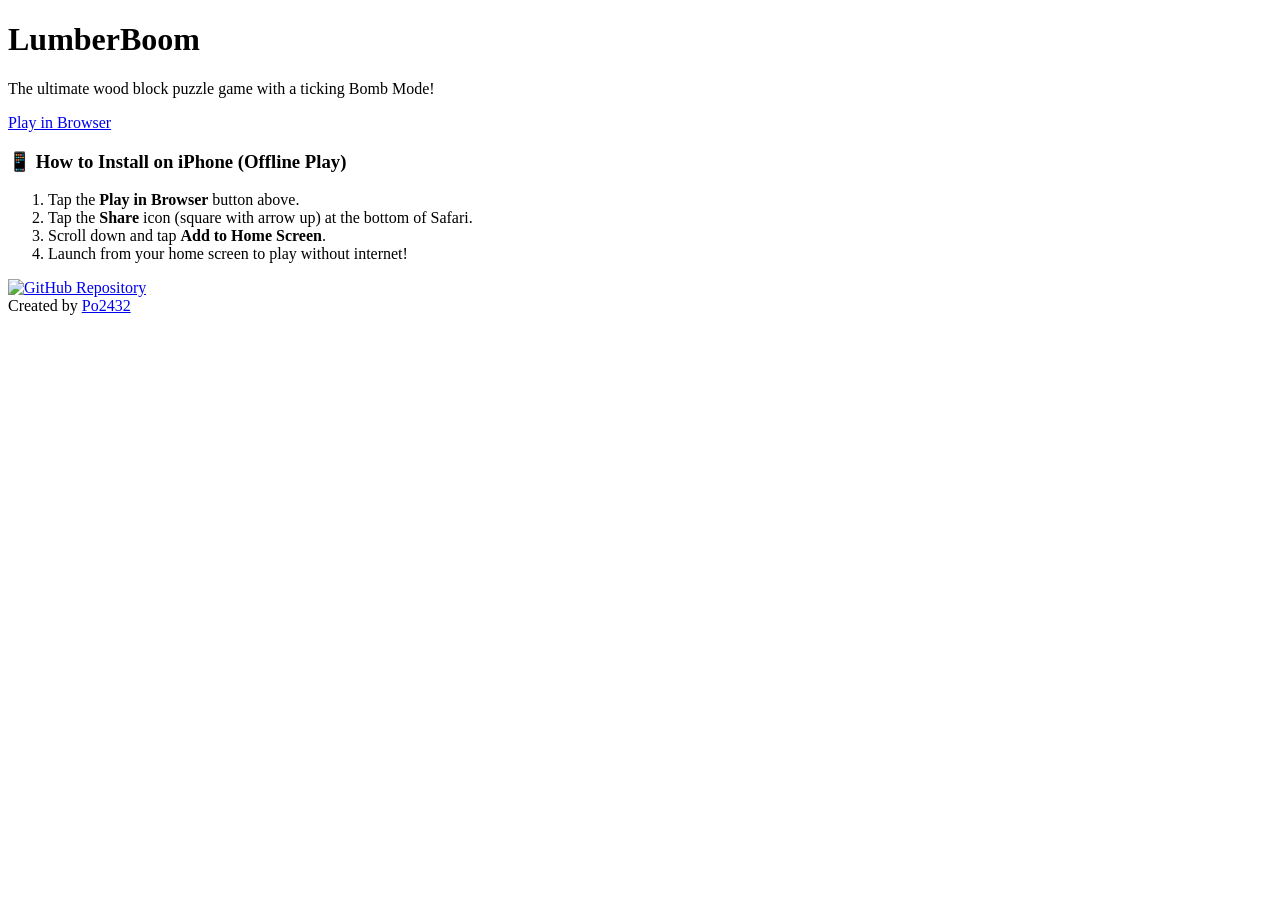
==== docs/index.html @ 76e80974 "Add initial index.html for LumberBoom website" ====
<!DOCTYPE html>
<html lang="en">
<head>
    <meta charset="UTF-8">
    <meta name="viewport" content="width=device-width, initial-scale=1.0">
    <title>LumberBoom - Official Website</title>
    <link rel="stylesheet" href="style.css">
</head>
<body class="landing-body">
    <div class="landing-container">
        <img src="logo.png" alt="LumberBoom Logo" class="logo" onerror="this.style.display='none'">
        <h1>LumberBoom</h1>
        <p>The ultimate wood block puzzle game with a ticking Bomb Mode!</p>
        
        <a href="play.html" class="play-btn">Play in Browser</a>

        <div class="install-card">
            <h3>📱 How to Install on iPhone (Offline Play)</h3>
            <ol>
                <li>Tap the <strong>Play in Browser</strong> button above.</li>
                <li>Tap the <strong>Share</strong> icon (square with arrow up) at the bottom of Safari.</li>
                <li>Scroll down and tap <strong>Add to Home Screen</strong>.</li>
                <li>Launch from your home screen to play without internet!</li>
            </ol>
        </div>

        <div class="github-badge">
            <a href="https://github.com/Po2432/LumberBoom" target="_blank">
                <img src="https://raw.githubusercontent.com/intergrav/devins-badges/0a3449fd26bf1375d2c5c26f096c8f30aa358766/assets/cozy/available/github_vector.svg" alt="GitHub Repository">
            </a>
        </div>
        
        <div class="credits">
            Created by <a href="https://github.com/Po2432" target="_blank">Po2432</a>
        </div>
    </div>
</body>
</html>
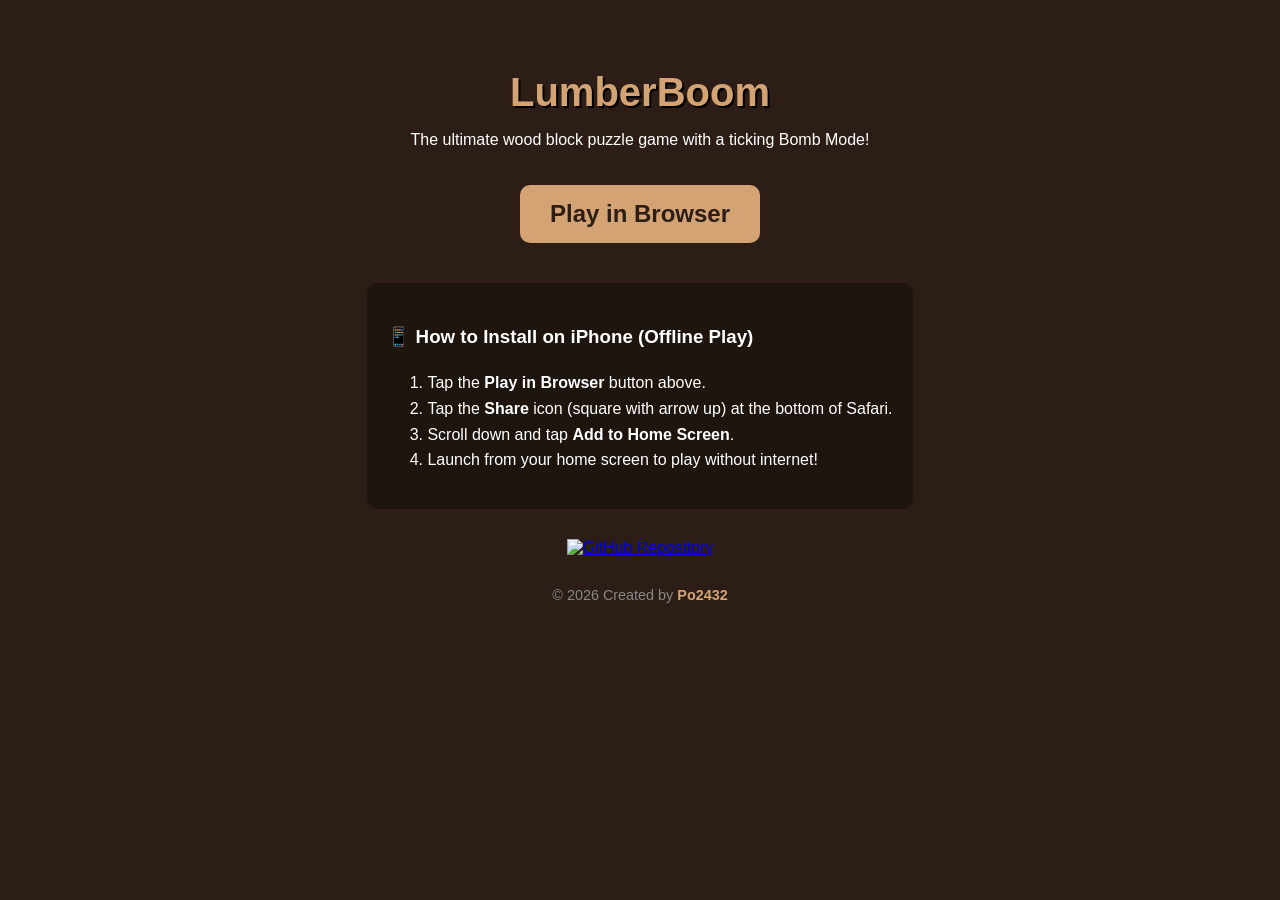
==== commit 6ae61967: "Update index.html" ====
--- a/docs/index.html
+++ b/docs/index.html
@@ -31,7 +31,7 @@
         </div>
         
         <div class="credits">
-            Created by <a href="https://github.com/Po2432" target="_blank">Po2432</a>
+            &copy; 2026 Created by <a href="https://github.com/Po2432" target="_blank">Po2432</a>
         </div>
     </div>
 </body>
--- a/docs/style.css
+++ b/docs/style.css
@@ -0,0 +1,99 @@
+:root {
+    --bg-color: #2c1e16;
+    --wood-light: #d4a373;
+    --wood-dark: #8b5a2b;
+    --wood-empty: #4a3728;
+    --bomb-color: #d90429;
+}
+
+* { box-sizing: border-box; user-select: none; -webkit-user-select: none; touch-action: manipulation; }
+
+body {
+    margin: 0; padding: env(safe-area-inset-top) 0 env(safe-area-inset-bottom) 0;
+    background-color: var(--bg-color); color: white;
+    font-family: -apple-system, sans-serif;
+    display: flex; justify-content: center; align-items: center;
+    min-height: 100vh; overflow: hidden;
+}
+
+/* Landing Page Specific */
+.landing-body { overflow-y: auto; align-items: flex-start; padding-top: 40px; }
+.landing-container { max-width: 600px; text-align: center; padding: 20px; }
+.play-btn { display: inline-block; background: var(--wood-light); color: var(--bg-color); padding: 15px 30px; border-radius: 10px; font-size: 1.5rem; text-decoration: none; font-weight: bold; margin: 20px 0; }
+.install-card { background: rgba(0,0,0,0.3); padding: 20px; border-radius: 10px; text-align: left; margin: 20px 0; line-height: 1.6; }
+.github-badge { margin: 30px 0; }
+.github-badge img { height: 40px; }
+
+/* Game Specific */
+.screen { width: 100%; max-width: 500px; height: 100%; display: flex; flex-direction: column; align-items: center; justify-content: center; padding: 20px; }
+.hidden { display: none !important; }
+
+.logo { max-width: 150px; margin-bottom: 20px; }
+h1 { font-size: 2.5rem; color: var(--wood-light); text-shadow: 2px 2px 0 #000; margin: 10px 0;}
+h2 { color: var(--wood-light); }
+
+button {
+    background: var(--wood-dark); color: white; border: 2px solid var(--wood-light);
+    padding: 15px 30px; font-size: 1.2rem; border-radius: 10px; margin: 10px; width: 80%; cursor: pointer; font-weight: bold;
+}
+button.bomb-btn { background: var(--bomb-color); border-color: #ffb3c1; }
+button.license-btn { background: transparent; border-color: #888; color: #aaa; font-size: 1rem; padding: 10px; }
+button:active { transform: scale(0.95); }
+
+.header { width: 100%; display: flex; justify-content: space-between; align-items: center; margin-bottom: 20px; }
+.score-board { font-size: 1.5rem; font-weight: bold; color: var(--wood-light); }
+.header button { width: auto; padding: 10px 20px; margin: 0; }
+
+.board { display: grid; grid-template-columns: repeat(10, 1fr); grid-template-rows: repeat(10, 1fr); gap: 2px; width: 100%; aspect-ratio: 1/1; background: #1a110c; padding: 4px; border-radius: 8px; }
+.cell { background: var(--wood-empty); border-radius: 4px; display: flex; justify-content: center; align-items: center; font-weight: bold; font-size: 1.2rem; }
+.cell.filled { background: var(--wood-light); box-shadow: inset 0 0 5px rgba(0,0,0,0.3); }
+.cell.bomb { background: var(--bomb-color); color: white; box-shadow: inset 0 0 10px rgba(0,0,0,0.5); }
+
+.instructions { margin: 15px 0; font-size: 0.9rem; color: #aaa; text-align: center; }
+.tray { display: flex; justify-content: space-around; width: 100%; height: 120px; }
+.tray-piece { display: grid; gap: 2px; padding: 5px; border-radius: 5px; transition: transform 0.2s; }
+.tray-piece.selected { transform: scale(1.1); background: rgba(255,255,255,0.1); border: 2px dashed var(--wood-light); }
+.tray-cell { width: 20px; height: 20px; border-radius: 2px; }
+.tray-cell.filled { background: var(--wood-light); }
+.tray-cell.empty { background: transparent; }
+
+.license-text { background: rgba(0,0,0,0.5); padding: 15px; border-radius: 8px; font-size: 0.9rem; line-height: 1.4; margin-bottom: 20px; color: #ccc; }
+.credits { margin-top: 20px; font-size: 0.9rem; color: #888; }
+.credits a { color: var(--wood-light); text-decoration: none; font-weight: bold; }
+
+/* Update & Utility UI */
+.menu-row {
+    display: flex;
+    justify-content: center;
+    gap: 10px;
+    width: 80%;
+}
+
+.small-btn {
+    background: transparent;
+    border-color: #888;
+    color: #ccc;
+    font-size: 0.9rem;
+    padding: 10px;
+    margin: 5px 0;
+    width: 50%;
+}
+
+.update-banner {
+    background: var(--bomb-color);
+    color: white;
+    padding: 12px;
+    border-radius: 8px;
+    margin-bottom: 20px;
+    text-align: center;
+    font-weight: bold;
+    cursor: pointer;
+    width: 90%;
+    animation: pulse 2s infinite;
+}
+
+@keyframes pulse {
+    0% { transform: scale(1); box-shadow: 0 0 0 0 rgba(217, 4, 41, 0.7); }
+    70% { transform: scale(1.05); box-shadow: 0 0 10px 10px rgba(217, 4, 41, 0); }
+    100% { transform: scale(1); box-shadow: 0 0 0 0 rgba(217, 4, 41, 0); }
+}
